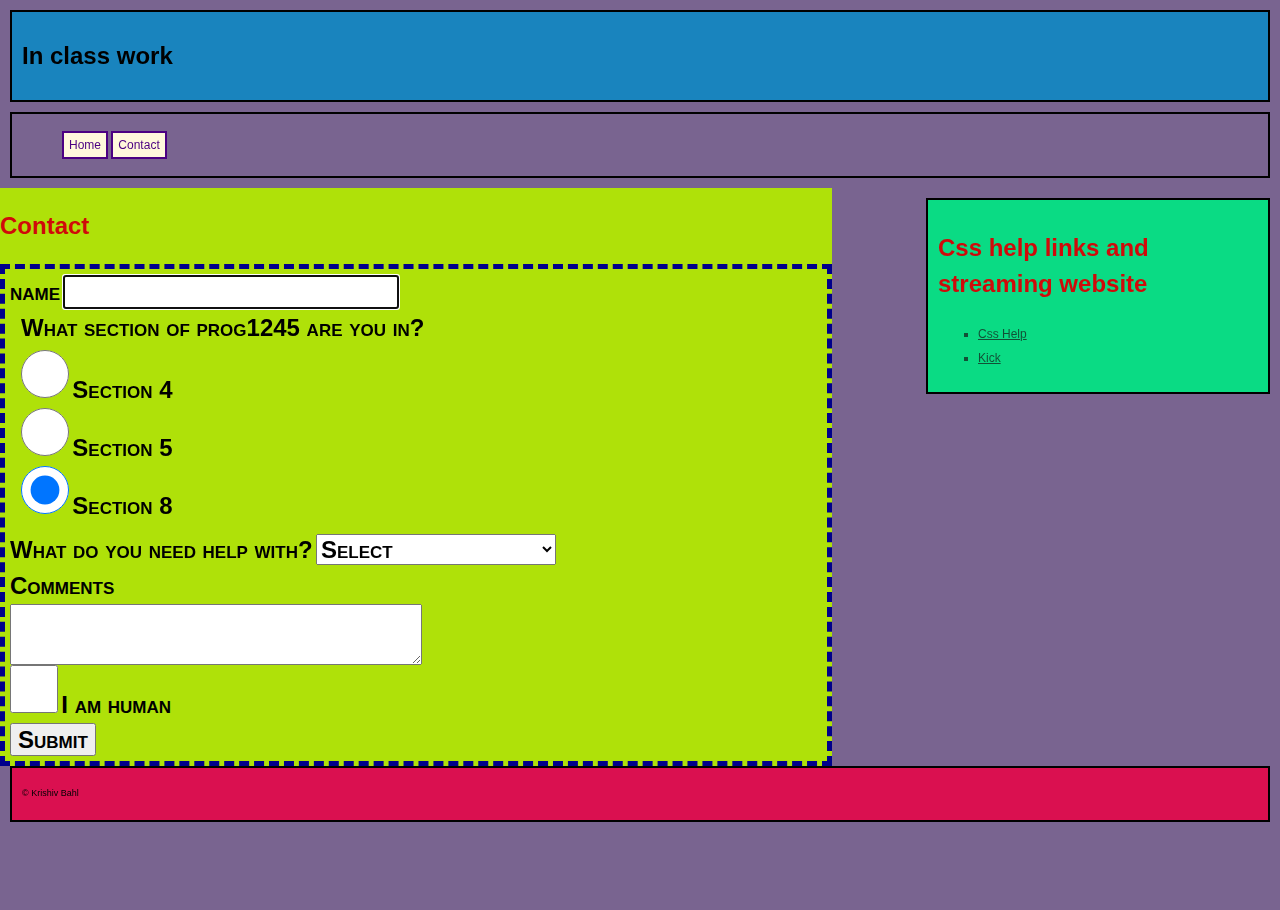
==== contact.html @ 3e4a703f "task4" ====
<!--Krishiv Bahl krishivbahl9@gmail.com-->
<!DOCTYPE html>
<html lang="en">
<head>
    <meta charset="UTF-8">
    <meta name="viewport" content="width=device-width, initial-scale=1.0">


    <link rel="stylesheet" type="text/css" href= "css/normalize (3).css">
    <link rel="stylesheet" type="text/css" href="css/styles.css">
    <title> First inclass Task</title>
<style>
   
   
</style>


     
<body>
       <header class="structural">
<h1 style=> In class work</h1>


</header>
<nav class="structural">
    <ul>
        <li><a href="index.html">Home</a></li>
        <li><a href="contact.html">Contact</a></li>
    </ul>




</nav>
<main class="contact">
<h2> Contact</h2>
<form>
<div>
<label for="name">name</label>
<input type="text"name="name" id="name" autofocus>


</div>
<div>


<fieldset>
<legend>What section of prog1245 are you in?</legend>
<input type="radio" name="sec" value="4" id="4"required>
<label for="4"> Section 4</label>
<br>
<input type="radio" name="sec" value="5" id="5">
<label for="5"> Section 5</label>
<br>
<input type="radio" name="sec" value="8" id="8"checked>
<label for="8"> Section 8</label>
</fieldset>
<div>


    <label for="help">What do you need help with?</label>
    <select id="help" name="help"required>
        <option value="">Select</option>
        <option value="html">HTML</option>
        <option value="css">CSS</option>
        <option value="both">BOTH(HTML&CSS)</option>
    </select>
</div>
<div>
<label for="comment">Comments</label>
<textarea Id="comment" name="comment" rows="4" required></textarea>


</div>
<div>
    <input type="checkbox" value="true" name="human" id="human" required>
    <label for="human">I am human</label>
</div>
<div>


    <input type="submit" id="submit" value="Submit">
</div>


</form>








</main>
<aside class="structural">


     <h2>Css help links and streaming website</h2>
<ul>
    <li><a href=https://www.w3schools.com>Css Help</a></li>
    <li><a href="https://kick.com>">Kick</a></li>
</ul>
</aside>
        <footer class="structural">
            <p>&copy; Krishiv Bahl</p>
            </footer>    
        </body>
</html>
---- css/normalize (3).css ----
/*! normalize.css v8.0.1 | MIT License | github.com/necolas/normalize.css */

/* Document
   ========================================================================== */

/**
 * 1. Correct the line height in all browsers.
 * 2. Prevent adjustments of font size after orientation changes in iOS.
 */

html {
  line-height: 1.15; /* 1 */
  -webkit-text-size-adjust: 100%; /* 2 */
}

/* Sections
   ========================================================================== */

/**
 * Remove the margin in all browsers.
 */

body {
  margin: 0;
}

/**
 * Render the `main` element consistently in IE.
 */

main {
  display: block;
}

/**
 * Correct the font size and margin on `h1` elements within `section` and
 * `article` contexts in Chrome, Firefox, and Safari.
 */

h1 {
  font-size: 2em;
  margin: 0.67em 0;
}

/* Grouping content
   ========================================================================== */

/**
 * 1. Add the correct box sizing in Firefox.
 * 2. Show the overflow in Edge and IE.
 */

hr {
  box-sizing: content-box; /* 1 */
  height: 0; /* 1 */
  overflow: visible; /* 2 */
}

/**
 * 1. Correct the inheritance and scaling of font size in all browsers.
 * 2. Correct the odd `em` font sizing in all browsers.
 */

pre {
  font-family: monospace, monospace; /* 1 */
  font-size: 1em; /* 2 */
}

/* Text-level semantics
   ========================================================================== */

/**
 * Remove the gray background on active links in IE 10.
 */

a {
  background-color: transparent;
}

/**
 * 1. Remove the bottom border in Chrome 57-
 * 2. Add the correct text decoration in Chrome, Edge, IE, Opera, and Safari.
 */

abbr[title] {
  border-bottom: none; /* 1 */
  text-decoration: underline; /* 2 */
  text-decoration: underline dotted; /* 2 */
}

/**
 * Add the correct font weight in Chrome, Edge, and Safari.
 */

b,
strong {
  font-weight: bolder;
}

/**
 * 1. Correct the inheritance and scaling of font size in all browsers.
 * 2. Correct the odd `em` font sizing in all browsers.
 */

code,
kbd,
samp {
  font-family: monospace, monospace; /* 1 */
  font-size: 1em; /* 2 */
}

/**
 * Add the correct font size in all browsers.
 */

small {
  font-size: 80%;
}

/**
 * Prevent `sub` and `sup` elements from affecting the line height in
 * all browsers.
 */

sub,
sup {
  font-size: 75%;
  line-height: 0;
  position: relative;
  vertical-align: baseline;
}

sub {
  bottom: -0.25em;
}

sup {
  top: -0.5em;
}

/* Embedded content
   ========================================================================== */

/**
 * Remove the border on images inside links in IE 10.
 */

img {
  border-style: none;
}

/* Forms
   ========================================================================== */

/**
 * 1. Change the font styles in all browsers.
 * 2. Remove the margin in Firefox and Safari.
 */

button,
input,
optgroup,
select,
textarea {
  font-family: inherit; /* 1 */
  font-size: 100%; /* 1 */
  line-height: 1.15; /* 1 */
  margin: 0; /* 2 */
}

/**
 * Show the overflow in IE.
 * 1. Show the overflow in Edge.
 */

button,
input { /* 1 */
  overflow: visible;
}

/**
 * Remove the inheritance of text transform in Edge, Firefox, and IE.
 * 1. Remove the inheritance of text transform in Firefox.
 */

button,
select { /* 1 */
  text-transform: none;
}

/**
 * Correct the inability to style clickable types in iOS and Safari.
 */

button,
[type="button"],
[type="reset"],
[type="submit"] {
  -webkit-appearance: button;
}

/**
 * Remove the inner border and padding in Firefox.
 */

button::-moz-focus-inner,
[type="button"]::-moz-focus-inner,
[type="reset"]::-moz-focus-inner,
[type="submit"]::-moz-focus-inner {
  border-style: none;
  padding: 0;
}

/**
 * Restore the focus styles unset by the previous rule.
 */

button:-moz-focusring,
[type="button"]:-moz-focusring,
[type="reset"]:-moz-focusring,
[type="submit"]:-moz-focusring {
  outline: 1px dotted ButtonText;
}

/**
 * Correct the padding in Firefox.
 */

fieldset {
  padding: 0.35em 0.75em 0.625em;
}

/**
 * 1. Correct the text wrapping in Edge and IE.
 * 2. Correct the color inheritance from `fieldset` elements in IE.
 * 3. Remove the padding so developers are not caught out when they zero out
 *    `fieldset` elements in all browsers.
 */

legend {
  box-sizing: border-box; /* 1 */
  color: inherit; /* 2 */
  display: table; /* 1 */
  max-width: 100%; /* 1 */
  padding: 0; /* 3 */
  white-space: normal; /* 1 */
}

/**
 * Add the correct vertical alignment in Chrome, Firefox, and Opera.
 */

progress {
  vertical-align: baseline;
}

/**
 * Remove the default vertical scrollbar in IE 10+.
 */

textarea {
  overflow: auto;
}

/**
 * 1. Add the correct box sizing in IE 10.
 * 2. Remove the padding in IE 10.
 */

[type="checkbox"],
[type="radio"] {
  box-sizing: border-box; /* 1 */
  padding: 0; /* 2 */
}

/**
 * Correct the cursor style of increment and decrement buttons in Chrome.
 */

[type="number"]::-webkit-inner-spin-button,
[type="number"]::-webkit-outer-spin-button {
  height: auto;
}

/**
 * 1. Correct the odd appearance in Chrome and Safari.
 * 2. Correct the outline style in Safari.
 */

[type="search"] {
  -webkit-appearance: textfield; /* 1 */
  outline-offset: -2px; /* 2 */
}

/**
 * Remove the inner padding in Chrome and Safari on macOS.
 */

[type="search"]::-webkit-search-decoration {
  -webkit-appearance: none;
}

/**
 * 1. Correct the inability to style clickable types in iOS and Safari.
 * 2. Change font properties to `inherit` in Safari.
 */

::-webkit-file-upload-button {
  -webkit-appearance: button; /* 1 */
  font: inherit; /* 2 */
}

/* Interactive
   ========================================================================== */

/*
 * Add the correct display in Edge, IE 10+, and Firefox.
 */

details {
  display: block;
}

/*
 * Add the correct display in all browsers.
 */

summary {
  display: list-item;
}

/* Misc
   ========================================================================== */

/**
 * Add the correct display in IE 10+.
 */

template {
  display: none;
}

/**
 * Add the correct display in IE 10.
 */

[hidden] {
  display: none;
}
---- css/styles.css ----
/*Krishiv Bahl 8973846*/
body{
    font:normal normal normal 12px/1.5 Arial, Helvetica, sans-serif;
    width: 100vw;
    height:100vh;
    background-color: rgb(121, 100, 144);
}
h1{
color: aqua(08, 10, 10);
}
h2{
color : rgb(208, 10, 10);
font-size: 2em;
}
header{
   background-color:hsl(201, 77%, 42%);
}
nav ul li{
display: inline;
list-style-type: none;
}

nav ul li a{
color: indigo;
border: 2px solid indigo;
background-color: cornsilk;
text-decoration: none;
padding: 5px;
}
nav ul li a:hover{
    color: cornsilk;
    background-color: indigo;
    border-color: cornsilk;
}

main{
float: left;
width: 65vw;

background-color:hsl(74, 92%, 46%);
}
aside{
    float : right;
    width: 25vw;
    background-color:hsl(155, 91%, 45%);
}

aside li{
    list-style-type:square;
    line-height: 2em;
   
    color:rgba(22, 21, 21, 0.7);
   
}
aside a{
    color:rgba(22, 21, 21, 0.7);
}
footer{
    clear:both;
    background-color:hsl(341, 86%, 46%);
}
.structural{
margin: 10px;
padding: 10px;
border: 2px solid black;
}
#para1{
color:rgb(241, 10, 41)
}
#para2{
color:rgb(55, 16, 197)
}
form{
    border: 5px dashed darkblue;
    padding: 5px;
}
input[type=text],input[type=email],input[type=submit]select,option
{
    display: block;
    width: 50%;
    height:2em
}

input[type=radio],input[type=checkbox]{
    height: 2em;
    width: 2em;
}
select,option,input,legend,label{
font-size: 1.5rem;
font-weight: bold;
font-variant: small-caps;

}

textarea{
    display: block;
    width: 50%;

}
fieldset{
    border: none;
}

aside a:hover{
color:#f02;
}
footer p{
  font-size: .75em;  
}
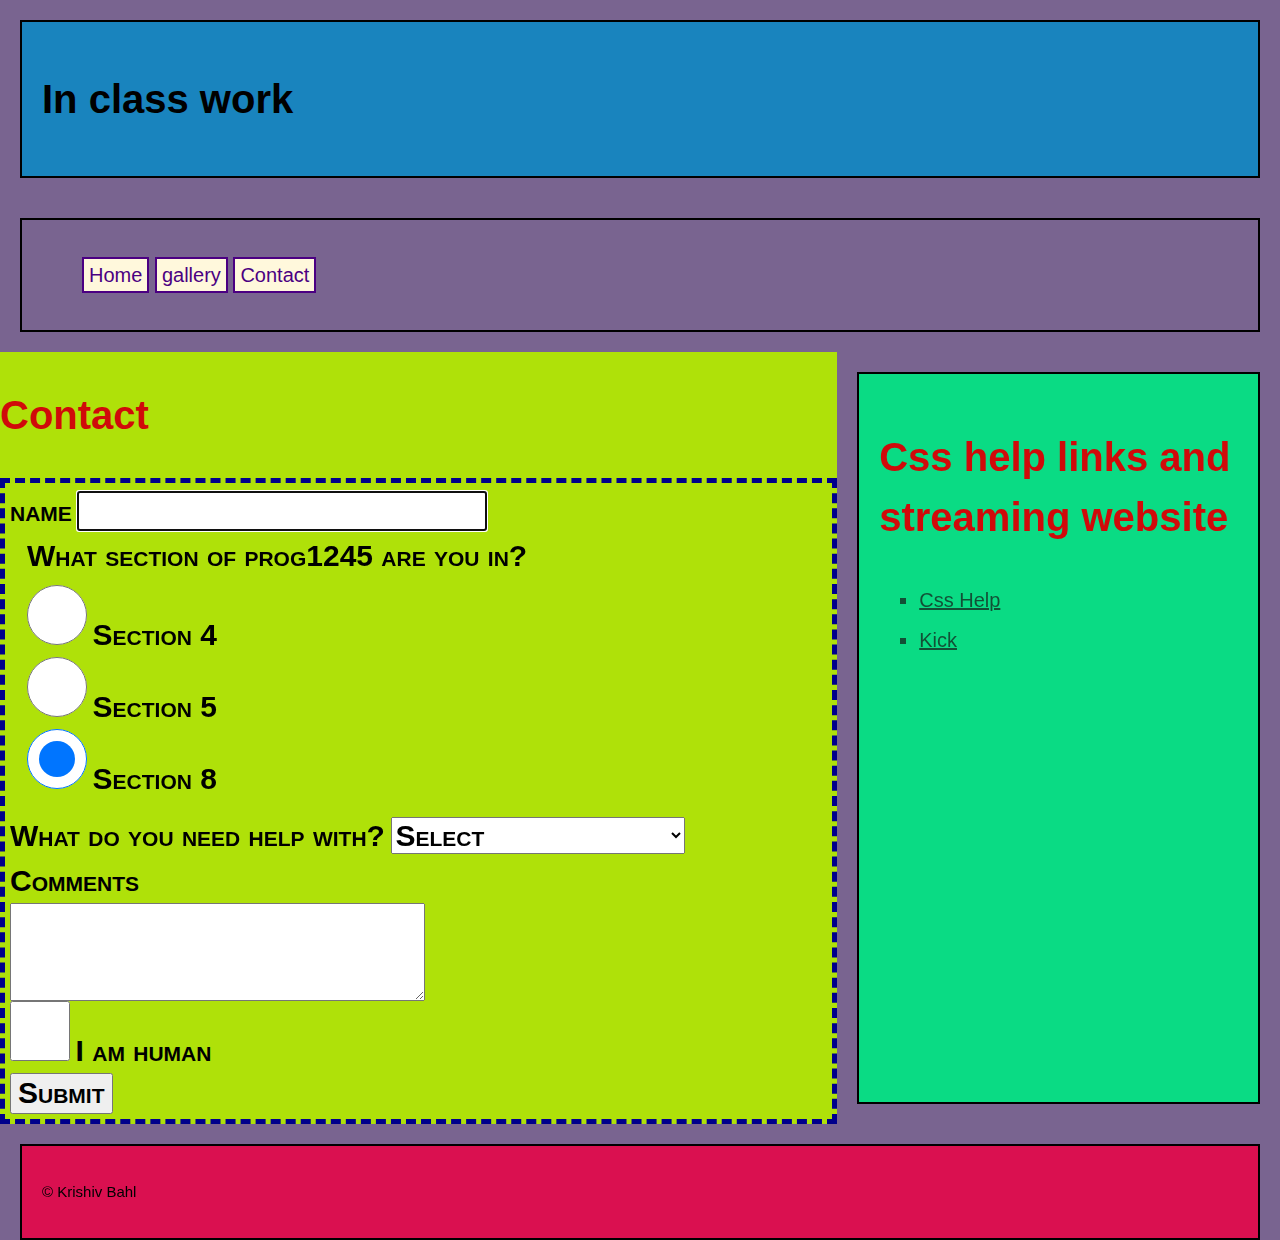
==== commit 1d9b92dd: "inclass 5 commit" ====
--- a/contact.html
+++ b/contact.html
@@ -25,6 +25,7 @@
 <nav class="structural">
     <ul>
         <li><a href="index.html">Home</a></li>
+        <li><a href="gallery.html">gallery</a></li>
         <li><a href="contact.html">Contact</a></li>
     </ul>
 
@@ -32,6 +33,7 @@
 
 
 </nav>
+<section>
 <main class="contact">
 <h2> Contact</h2>
 <form>
@@ -102,6 +104,7 @@
     <li><a href="https://kick.com>">Kick</a></li>
 </ul>
 </aside>
+</section>
         <footer class="structural">
             <p>&copy; Krishiv Bahl</p>
             </footer>    
--- a/css/styles.css
+++ b/css/styles.css
@@ -1,16 +1,23 @@
 /*Krishiv Bahl 8973846*/
+html{
+    font:normal normal normal 20px/1.5 Arial, Helvetica, sans-serif;
+
+}
 body{
-    font:normal normal normal 12px/1.5 Arial, Helvetica, sans-serif;
+   
     width: 100vw;
     height:100vh;
     background-color: rgb(121, 100, 144);
+    display:flex;
+    flex-direction: column;
+    
 }
 h1{
 color: aqua(08, 10, 10);
 }
 h2{
 color : rgb(208, 10, 10);
-font-size: 2em;
+font-size: 2rem;
 }
 header{
    background-color:hsl(201, 77%, 42%);
@@ -22,26 +29,30 @@
 
 nav ul li a{
 color: indigo;
-border: 2px solid indigo;
+border: 0.1em solid indigo;
 background-color: cornsilk;
 text-decoration: none;
-padding: 5px;
+padding: 0.25rem;
 }
 nav ul li a:hover{
     color: cornsilk;
     background-color: indigo;
     border-color: cornsilk;
 }
-
+section{
+    display:flex;
+    flex-direction: row;
+    flex-wrap: nowrap;
+    justify-content: space-between;
+    align-items: stretch;
+}
 main{
-float: left;
-width: 65vw;
+flex: 2 1 70%;
 
 background-color:hsl(74, 92%, 46%);
 }
 aside{
-    float : right;
-    width: 25vw;
+   flex: 1 1 30%;
     background-color:hsl(155, 91%, 45%);
 }
 
@@ -56,13 +67,13 @@
     color:rgba(22, 21, 21, 0.7);
 }
 footer{
-    clear:both;
+    
     background-color:hsl(341, 86%, 46%);
 }
 .structural{
-margin: 10px;
-padding: 10px;
-border: 2px solid black;
+margin: 1rem;
+padding: 1rem;
+border: 0.1rem solid black;
 }
 #para1{
 color:rgb(241, 10, 41)
@@ -106,4 +117,33 @@
 }
 footer p{
   font-size: .75em;  
+}
+img{
+width: 80%;
+height: 80%;
+
+}
+figure{
+border: 0.1em solid black;
+}
+
+#gallery{
+    display: grid;
+    grid-template-columns: 1fr 1fr;
+    grid-template-rows: 1fr 1fr;
+    row-gap: 1rem;
+    column-gap: 0.5rem;
+}
+@media (max-width:600px){
+html{
+    font-size: 10px;
+}
+   #gallery{
+    grid-template-columns:1fr ;
+    grid-template-rows:1fr ;
+   } 
+   section{
+    display: block;
+
+   }
 }